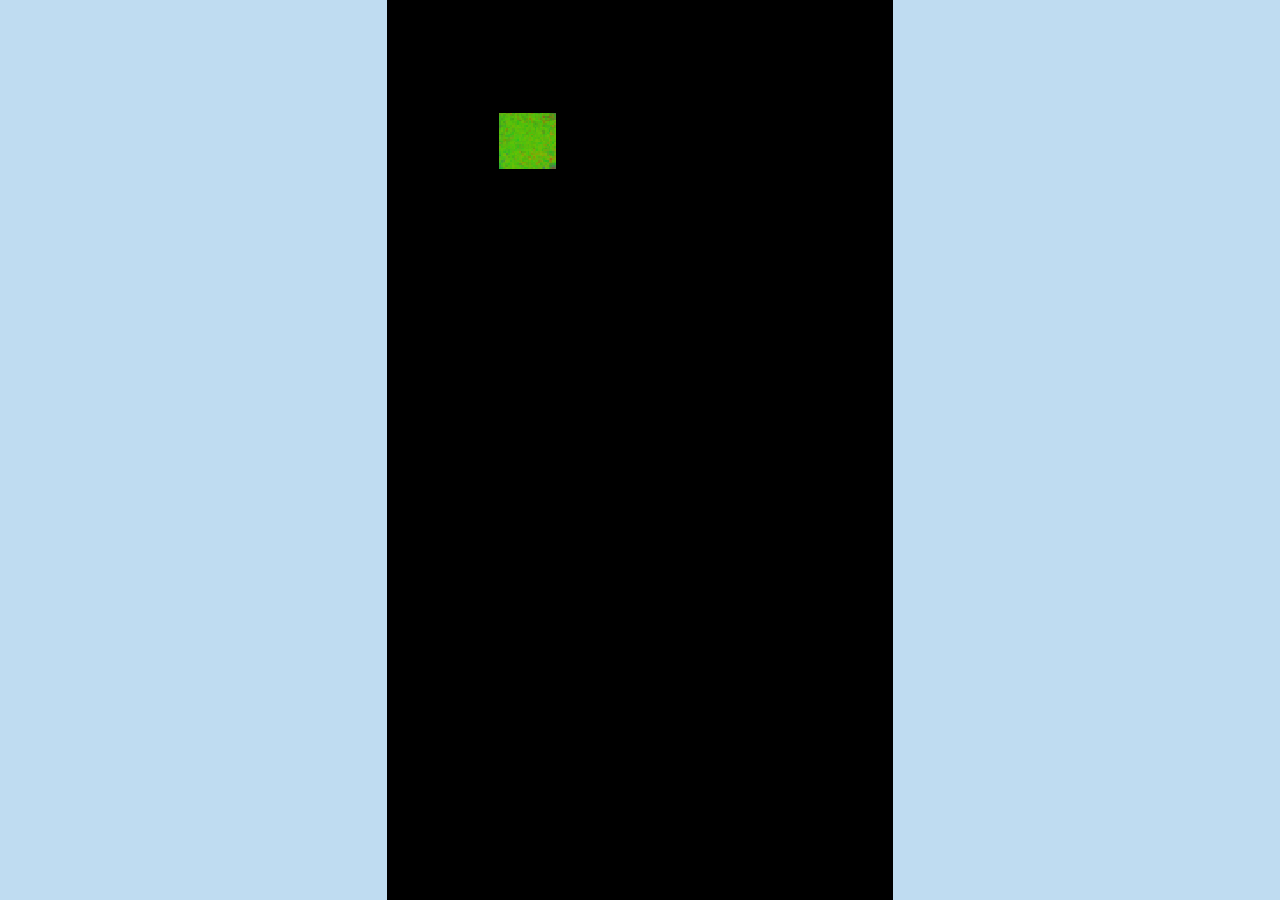
==== the-slot/index.html @ a90e9395 "Update index.html" ====
<!DOCTYPE html>
<html lang="ja">
  <head>
    <meta charset="UTF-8">
    <title>the-slot</title>

    <link rel="stylesheet" href="./css/style.css">
  </head>
  <body>
    <div id="game">
      <div class="wrapper">
        <div class="virtual">
          <canvas id="canvas" width="288" height="512"></canvas>
          <h1 id="gametitle">スロット！</h1>
          <button id="startbtn">start</button>
          
          <script type="module" src="./js/main.js"></script>
        </div>
      </div>
    </div>
  </body>
</html>
---- the-slot/css/style.css ----
html, body {
  margin: 0;
  height: 100%;
  overflow: hidden;
}

button {
  user-select: none;
  -webkit-user-select: none;
}

body {
  background: #bfdcf1;
  margin: 0;
  height: 100vh;
  display: flex;
  justify-content: center;
  align-items: center;
}

#game {
  touch-action: none;
  user-select: none;
  -webkit-touch-callout: none;
}

#game * {
  user-select: none;
  -webkit-user-select: none;
}

.wrapper {
  width: 100vw;
  height: 100vh;
  display: flex;
  justify-content: center;
  align-items: center;
  overflow: hidden;
}

.virtual {
  position: relative;
  width: calc(100vh * 9 / 16);
  height: 100vh;
  overflow: hidden;
}

#canvas {
  position: absolute;
  width: 100%;
  height: 100%;
  image-rendering: pixelated;
  image-rendering: crisp-edges;
  display: flex;
  justify-content: center;
  align-items: center;
  background-color: #000000;
}
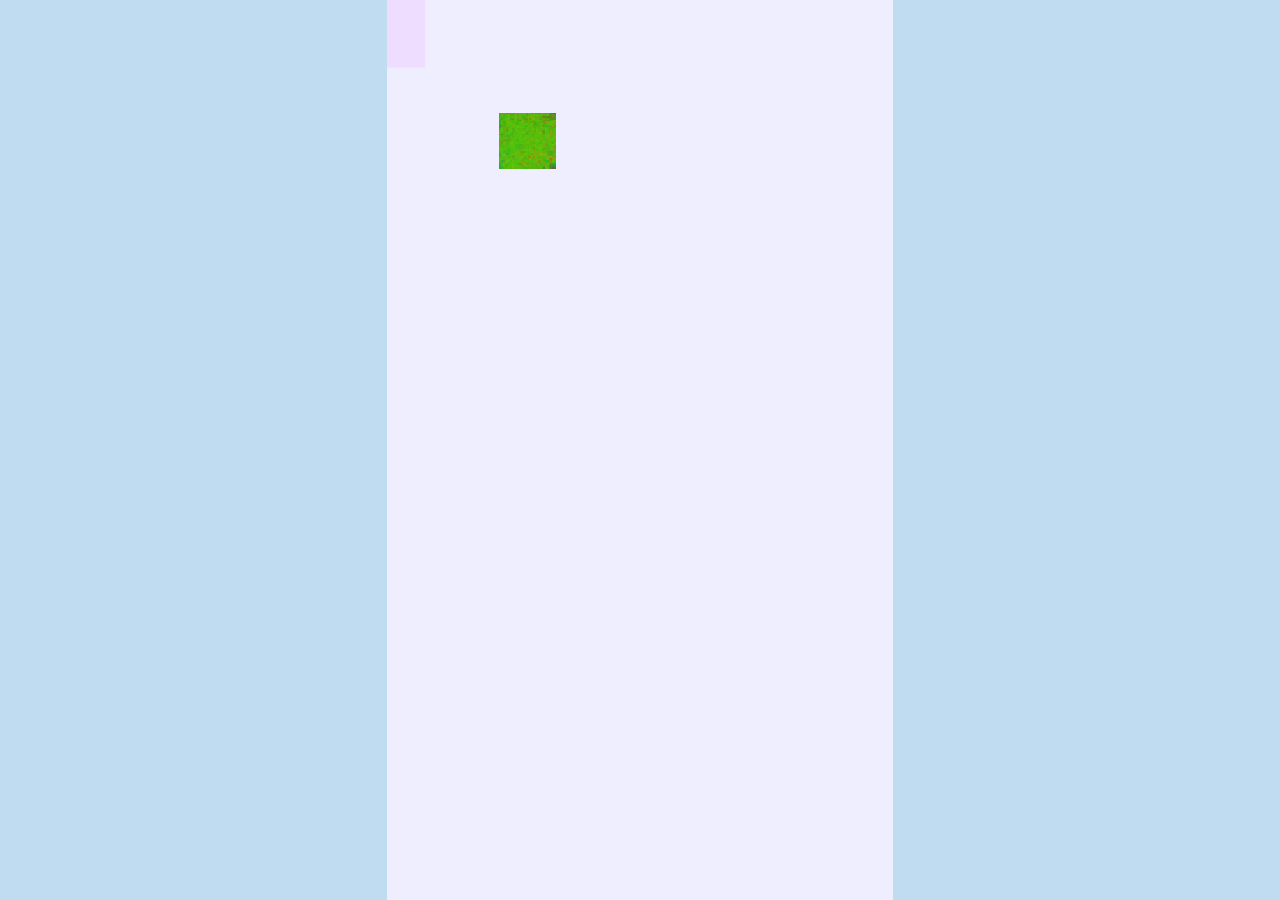
==== commit 012bfee7: "Update index.html" ====
--- a/the-slot/index.html
+++ b/the-slot/index.html
@@ -11,7 +11,7 @@
       <div class="wrapper">
         <div class="virtual">
           <canvas id="canvas" width="288" height="512"></canvas>
-          <h1 id="gametitle">スロット！</h1>
+          <div id="gametitle">スロット！</div>
           <button id="startbtn">start</button>
           
           <script type="module" src="./js/main.js"></script>
--- a/the-slot/css/style.css
+++ b/the-slot/css/style.css
@@ -54,5 +54,16 @@
   display: flex;
   justify-content: center;
   align-items: center;
-  background-color: #000000;
-}+  background-color: #eeeeff;
+}
+
+#gametitle {
+  position: absolute:
+  left: 50%;
+  top: 60%;
+  width: 15%;
+  height: 15%;
+  transform: translate(-50%, -50%);
+  background-color: #eeddff;
+  color: #000000;
+}
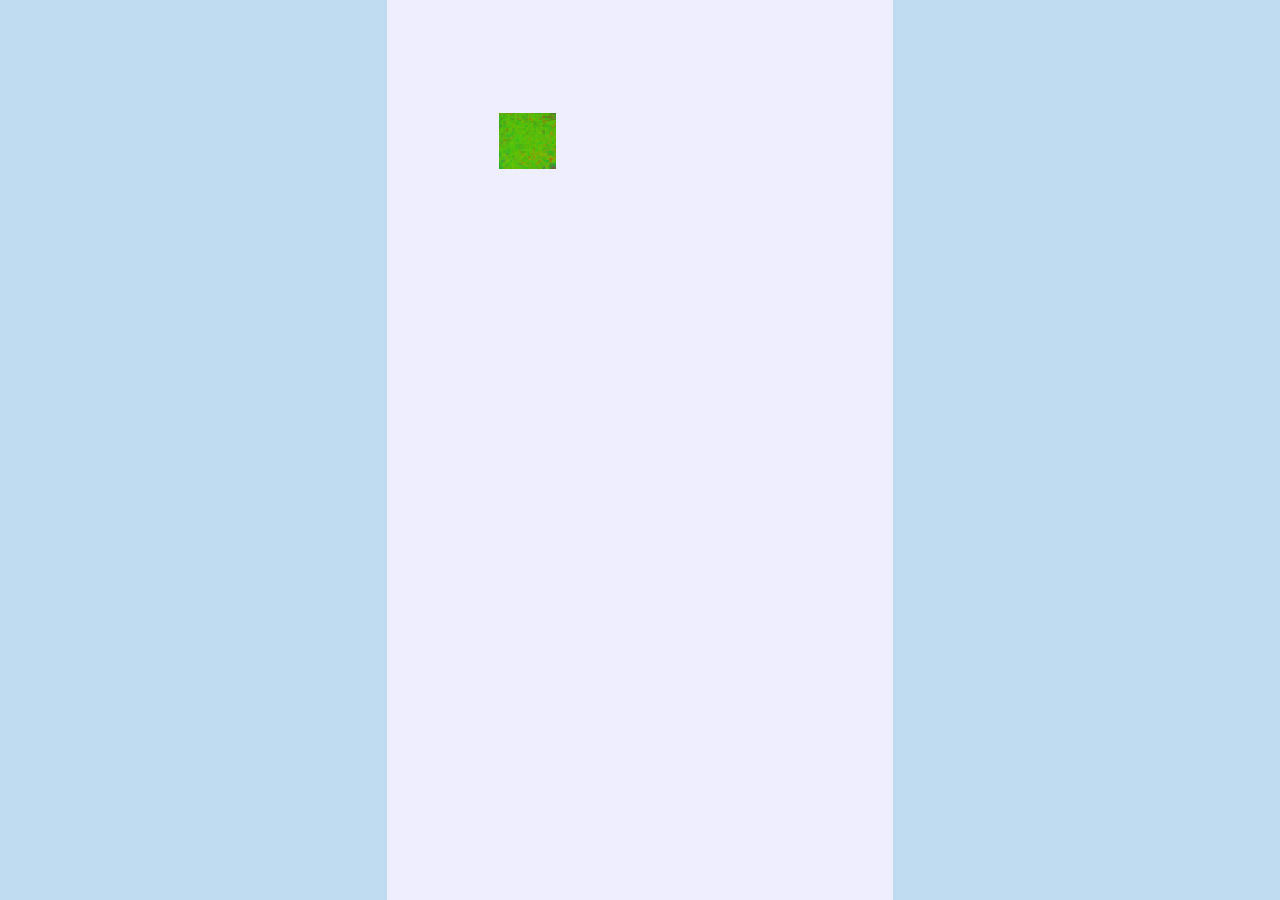
==== commit 41e5f67e: "Update index.html" ====
--- a/the-slot/index.html
+++ b/the-slot/index.html
@@ -10,10 +10,10 @@
     <div id="game">
       <div class="wrapper">
         <div class="virtual">
-          <canvas id="canvas" width="288" height="512"></canvas>
-          <div id="gametitle">スロット！</div>
-          <button id="startbtn">start</button>
-          
+          <canvas id="canvas" width="288" height="512">
+            <div id="gametitle">スロット！</div>
+            <button id="startbtn">start</button>
+          </canvas>
           <script type="module" src="./js/main.js"></script>
         </div>
       </div>
--- a/the-slot/css/style.css
+++ b/the-slot/css/style.css
@@ -58,12 +58,15 @@
 }
 
 #gametitle {
-  position: absolute:
+  position: absolute;
   left: 50%;
-  top: 60%;
-  width: 15%;
-  height: 15%;
+  top: 5%;
+  width: 80%;
+  height: 10%;
+  font-size: 3vh;
+  display: flex;
+  justify-content: center;
+  align-items: center;
   transform: translate(-50%, -50%);
-  background-color: #eeddff;
   color: #000000;
 }
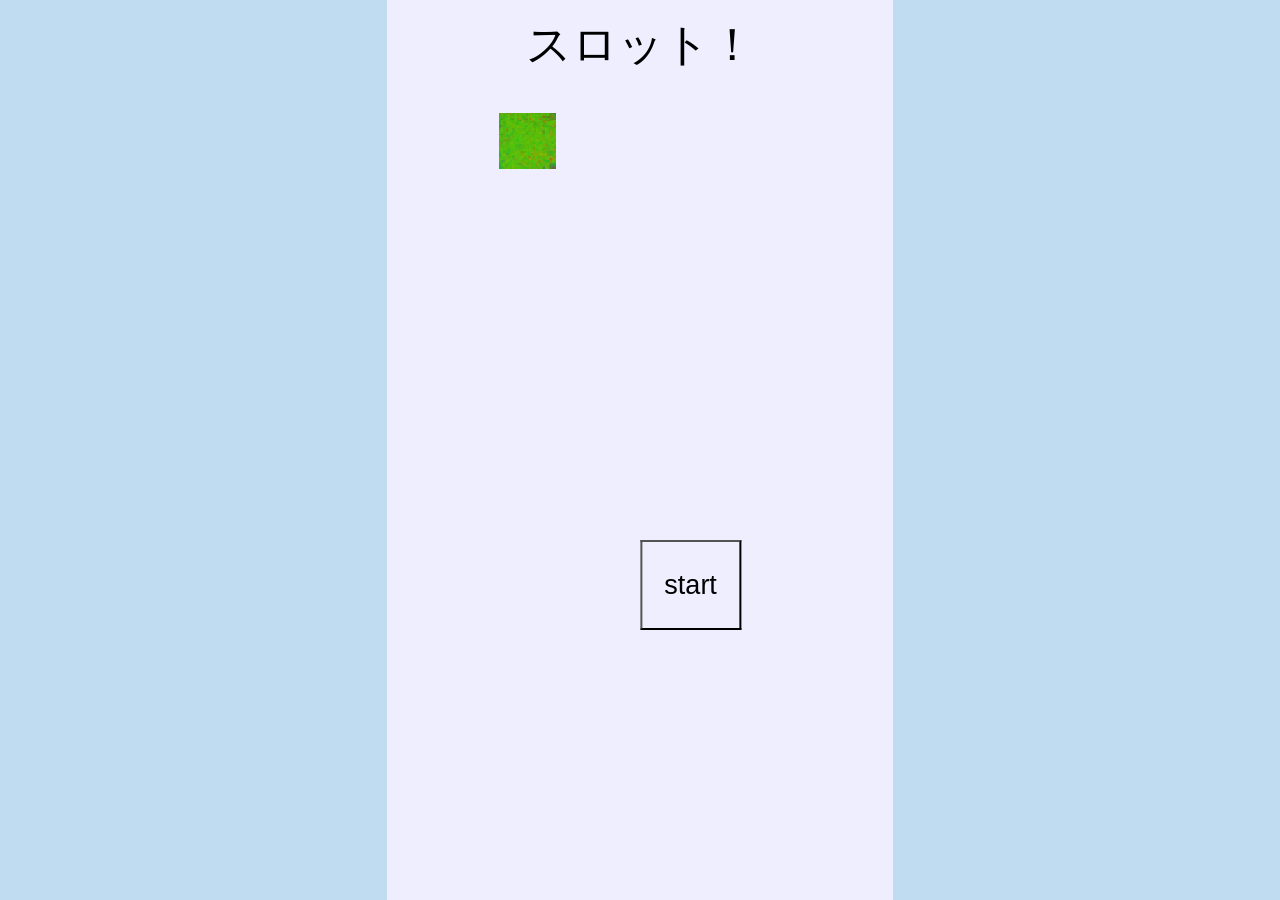
==== commit c3f5c021: "Update index.html" ====
--- a/the-slot/index.html
+++ b/the-slot/index.html
@@ -10,10 +10,9 @@
     <div id="game">
       <div class="wrapper">
         <div class="virtual">
-          <canvas id="canvas" width="288" height="512">
-            <div id="gametitle">スロット！</div>
-            <button id="startbtn">start</button>
-          </canvas>
+          <canvas id="canvas" width="288" height="512"></canvas>
+          <div id="gametitle">スロット！</div>
+          <button id="startbtn">start</button>
           <script type="module" src="./js/main.js"></script>
         </div>
       </div>
--- a/the-slot/css/style.css
+++ b/the-slot/css/style.css
@@ -63,10 +63,29 @@
   top: 5%;
   width: 80%;
   height: 10%;
-  font-size: 3vh;
+  font-size: 5vh;
   display: flex;
   justify-content: center;
   align-items: center;
   transform: translate(-50%, -50%);
   color: #000000;
 }
+
+#startbtn {
+  position: absolute;
+  left: 60%;
+  top: 65%;
+  width: 20%;
+  height: 10%;
+  font-size: 3vh;
+  display: flex;
+  justify-content: center;
+  align-items: center;
+  transform: translate(-50%, -50%);
+  background-color: #eeeeff;
+  color: #000000;
+}
+
+
+
+
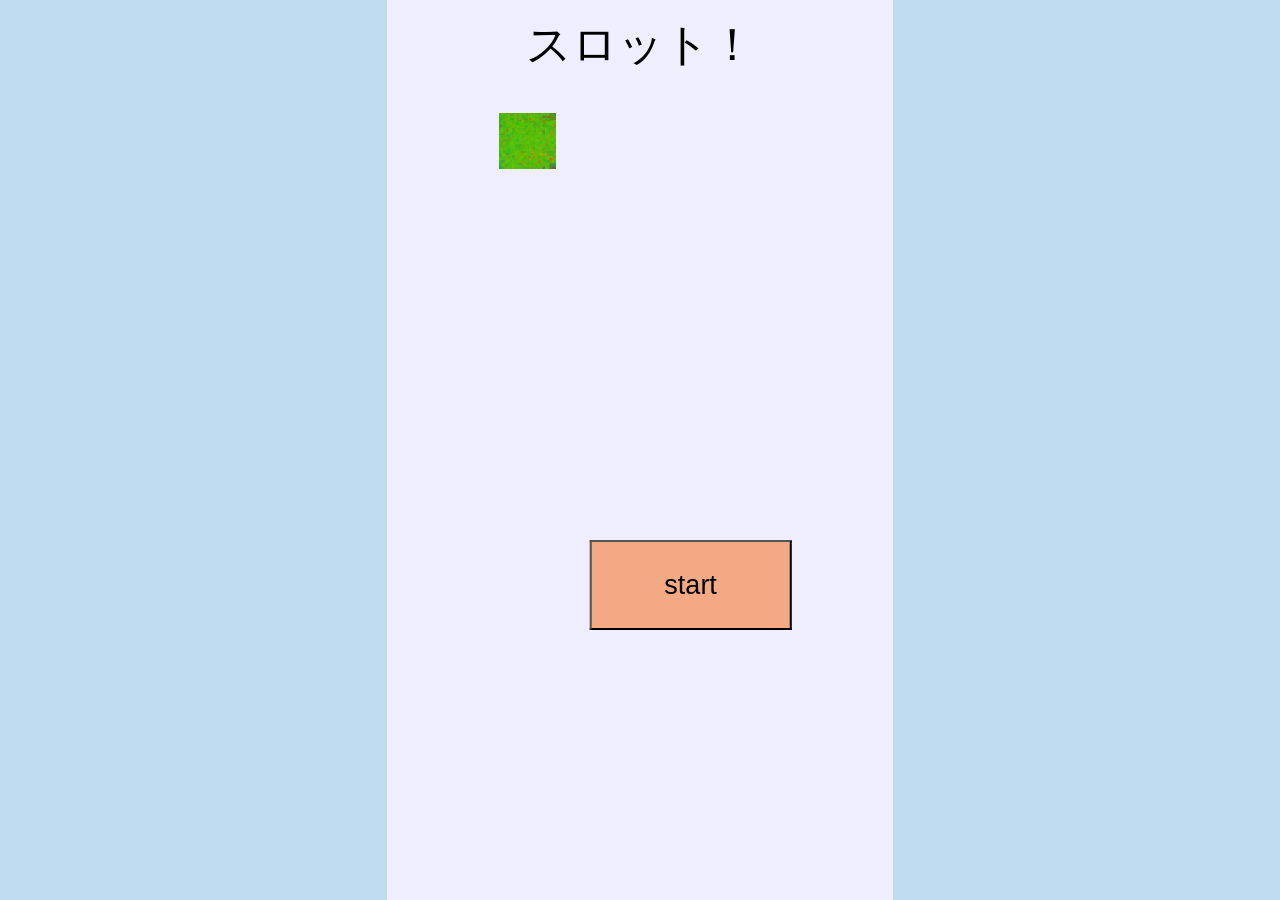
==== commit aad89823: "Update index.html" ====
--- a/the-slot/index.html
+++ b/the-slot/index.html
@@ -12,6 +12,7 @@
         <div class="virtual">
           <canvas id="canvas" width="288" height="512"></canvas>
           <div id="gametitle">スロット！</div>
+          <div id="point"> 5000 point</div>
           <button id="startbtn">start</button>
           <script type="module" src="./js/main.js"></script>
         </div>
--- a/the-slot/css/style.css
+++ b/the-slot/css/style.css
@@ -75,14 +75,14 @@
   position: absolute;
   left: 60%;
   top: 65%;
-  width: 20%;
+  width: 40%;
   height: 10%;
   font-size: 3vh;
   display: flex;
   justify-content: center;
   align-items: center;
   transform: translate(-50%, -50%);
-  background-color: #eeeeff;
+  background-color: #f2a984;
   color: #000000;
 }
 
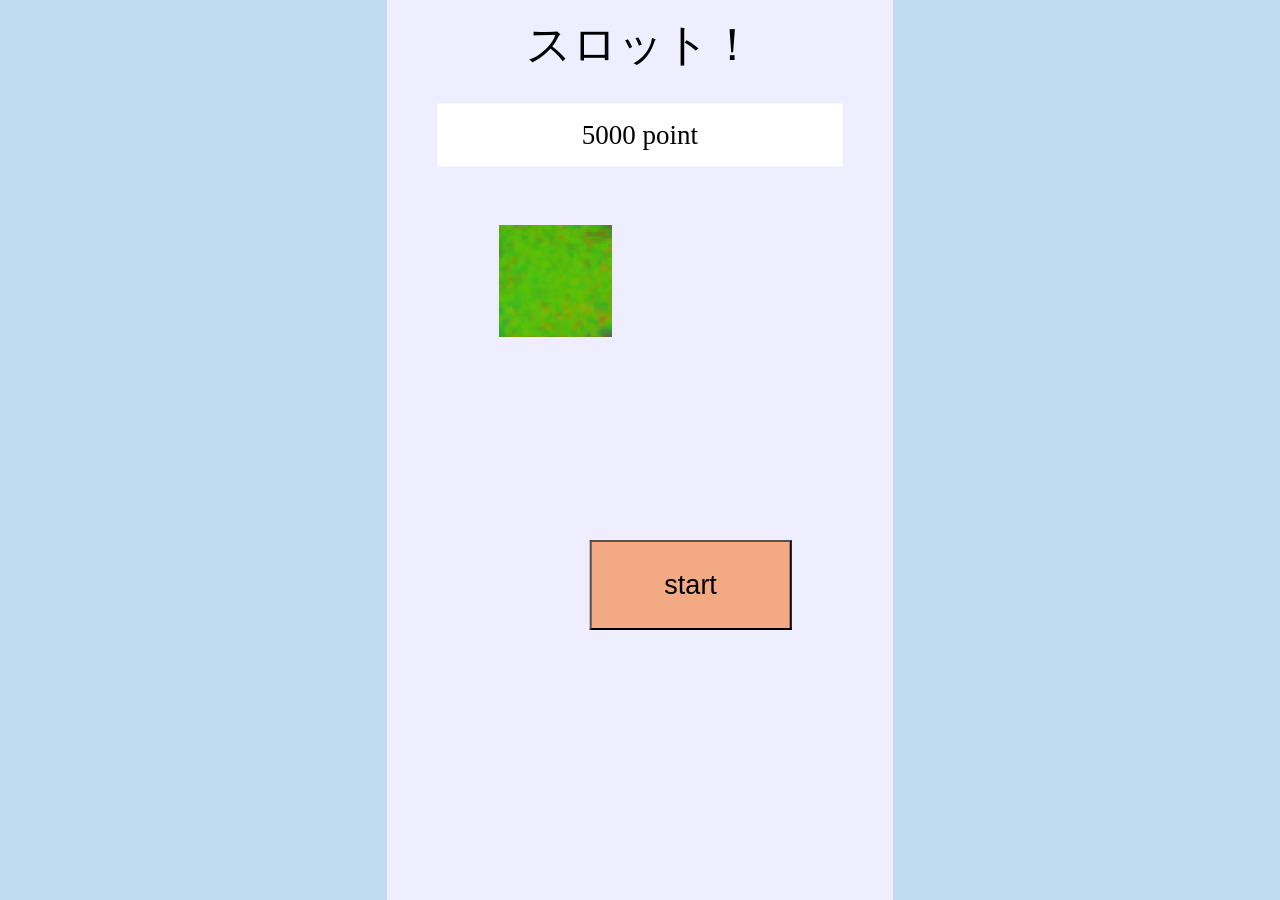
==== commit ac9e6a37: "Update index.html" ====
--- a/the-slot/index.html
+++ b/the-slot/index.html
@@ -13,6 +13,7 @@
           <canvas id="canvas" width="288" height="512"></canvas>
           <div id="gametitle">スロット！</div>
           <div id="point"> 5000 point</div>
+          <div id="slotback"></div>
           <button id="startbtn">start</button>
           <script type="module" src="./js/main.js"></script>
         </div>
--- a/the-slot/css/style.css
+++ b/the-slot/css/style.css
@@ -71,6 +71,21 @@
   color: #000000;
 }
 
+#point {
+  position: absolute;
+  left: 50%;
+  top: 15%;
+  width: 80%;
+  height: 7%;
+  font-size: 3vh;
+  display: flex;
+  justify-content: center;
+  align-items: center;
+  transform: translate(-50%, -50%);
+  background-color: #ffffff;
+  color: #000000;
+}
+
 #startbtn {
   position: absolute;
   left: 60%;
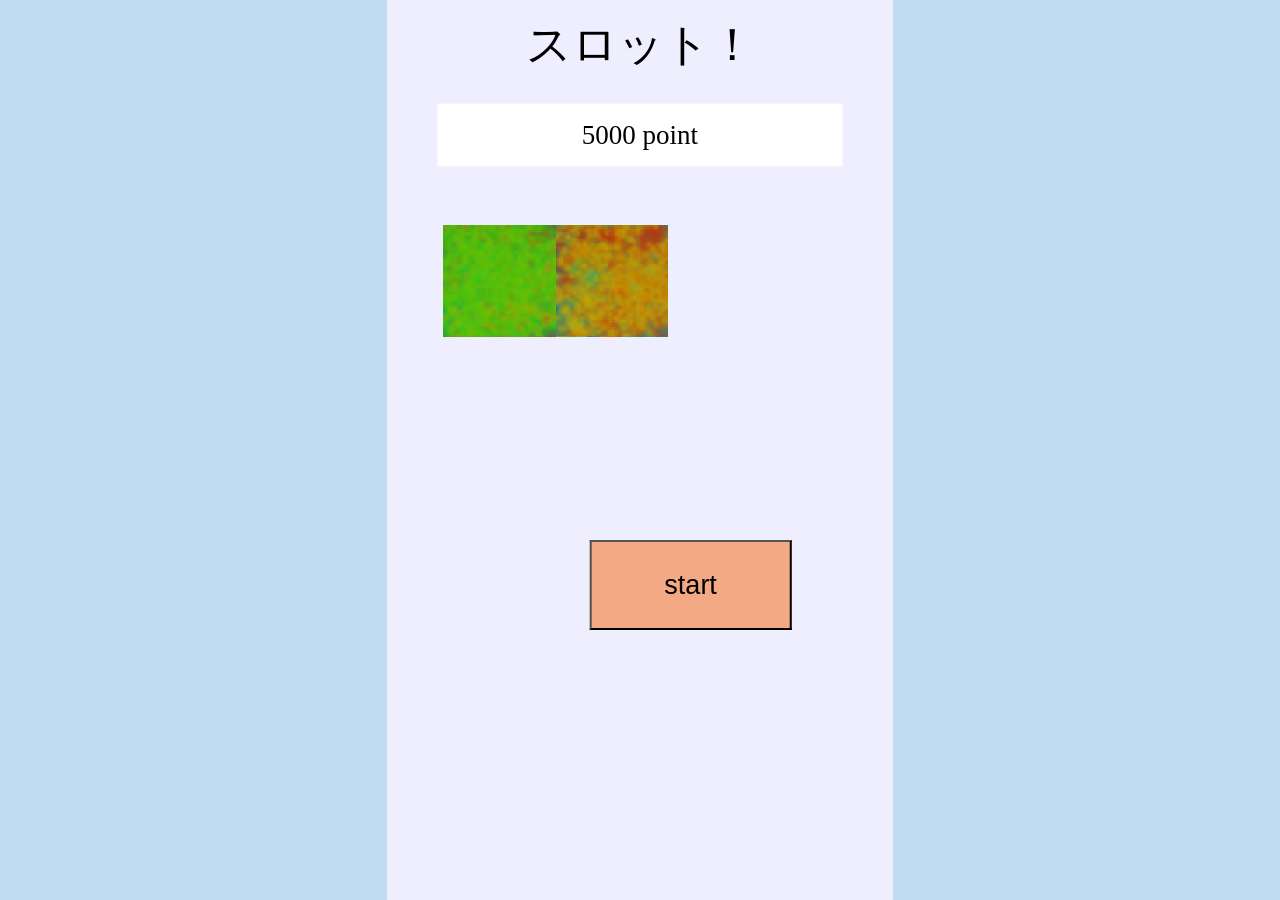
==== commit c7d69089: "Update index.html" ====
--- a/the-slot/index.html
+++ b/the-slot/index.html
@@ -10,10 +10,10 @@
     <div id="game">
       <div class="wrapper">
         <div class="virtual">
+          <div id="slotback"></div>
           <canvas id="canvas" width="288" height="512"></canvas>
           <div id="gametitle">スロット！</div>
           <div id="point"> 5000 point</div>
-          <div id="slotback"></div>
           <button id="startbtn">start</button>
           <script type="module" src="./js/main.js"></script>
         </div>
--- a/the-slot/css/style.css
+++ b/the-slot/css/style.css
@@ -86,6 +86,19 @@
   color: #000000;
 }
 
+#slotback {
+  position: absolute;
+  left: 50%;
+  top: 30%;
+  width: 75%;
+  height: 25%;
+  display: flex;
+  justify-content: center;
+  align-items: center;
+  transform: translate(-50%, -50%);
+  background-color: #a5e1fa;
+}
+
 #startbtn {
   position: absolute;
   left: 60%;
